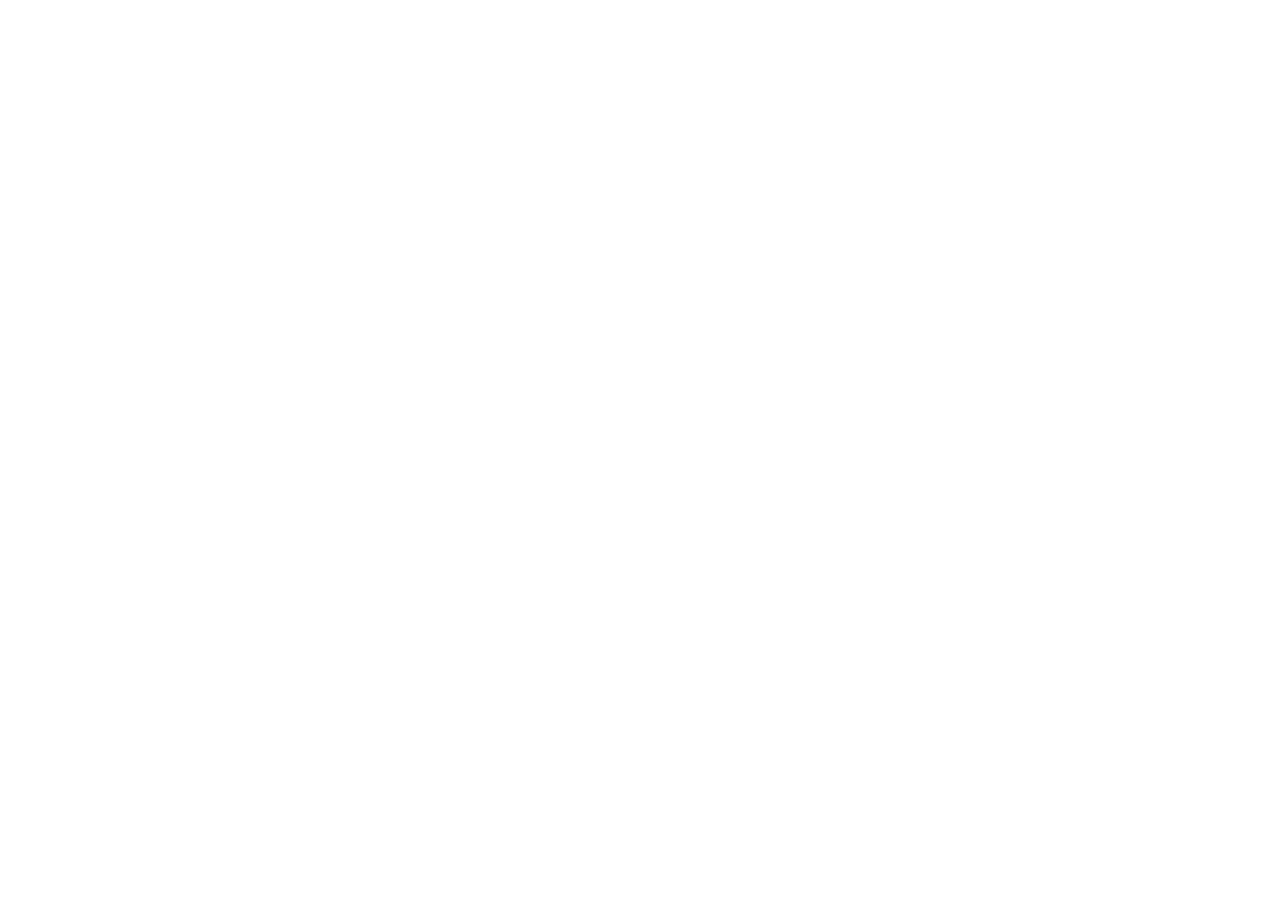
==== index.html @ a0667ba6 "html and css" ====
<!DOCTYPE html>
<html lang="en">
<head>
    <meta charset="UTF-8">
    <meta http-equiv="X-UA-Compatible" content="IE=edge">
    <meta name="viewport" content="width=device-width, initial-scale=1.0">
    <link rel="stylesheet" href="estilo.css">
    <title>Document</title>
</head>
<body>
    <section>
        <div class="content-img">
            <div class="img" style="background-image:url('https://cdn.getyourguide.com/img/location/5ffeb3e11c2dd.jpeg/88.jpg')"></div>
            <div class="img" style="background-image:url('https://veja.abril.com.br/wp-content/uploads/2016/05/alx_lista-capitais-europa-mundo-20100806-002_original3.jpeg')"></div>
            <div class="img" style="background-image:url('https://exame.com/wp-content/uploads/2020/04/frz_0143bx1-1-e1586289965820.jpg')"></div>
        </div>
    </section>

    
</body>
</html>
---- estilo.css ----
*{
    margin:0;
}

section{
    flex:1;
    overflow:hidden;

}
.content-img{
    display:flex;
    width: calc(100vw * 3);
    

}

.img{
    width:100vw;
    height: 100vh;
    background-position: center;
    background-size: cover;
}
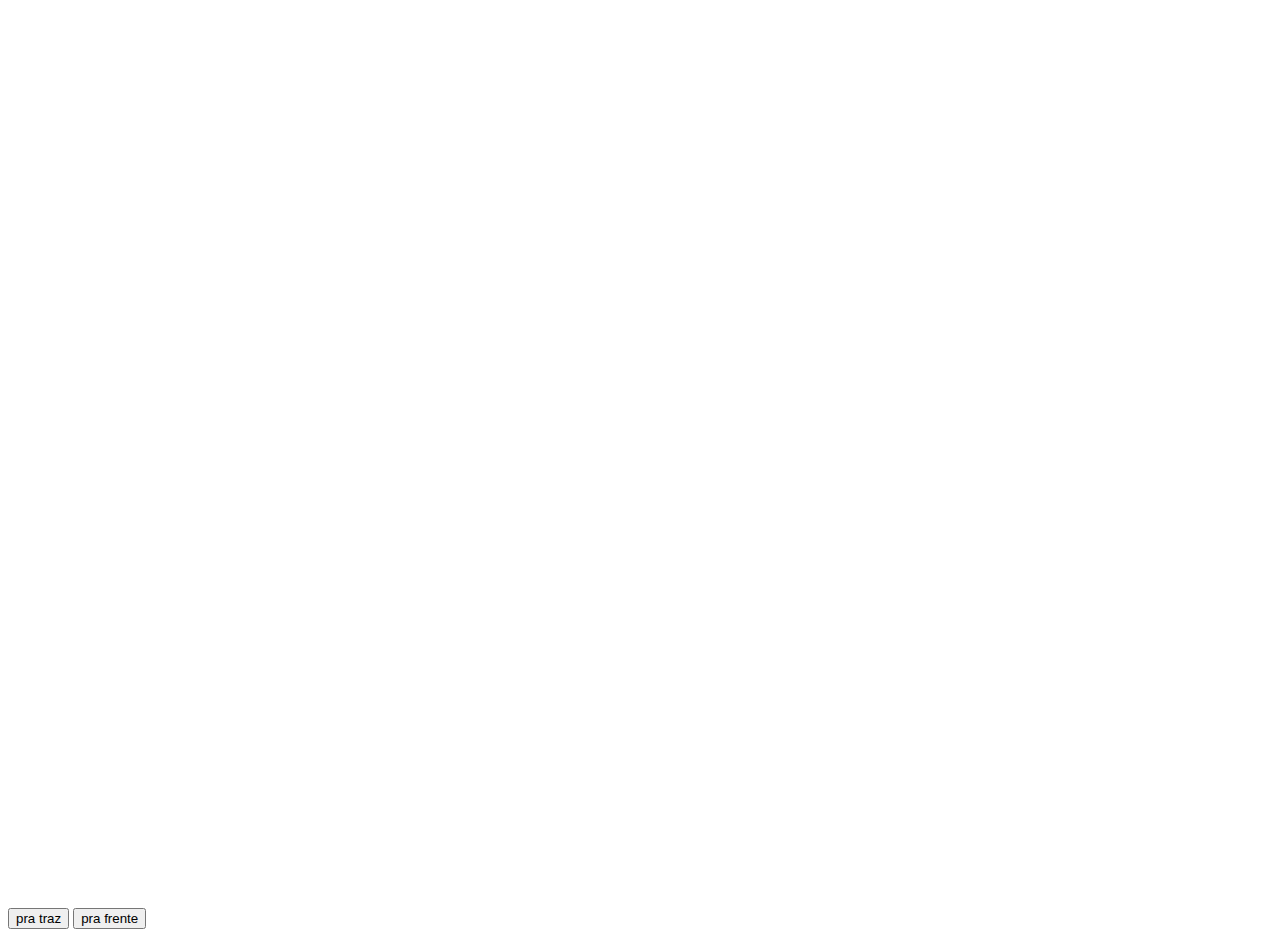
==== commit e862a104: "script and model done" ====
--- a/index.html
+++ b/index.html
@@ -15,8 +15,10 @@
             <div class="img" style="background-image:url('https://exame.com/wp-content/uploads/2020/04/frz_0143bx1-1-e1586289965820.jpg')"></div>
         </div>
     </section>
+    <button>pra traz</button>
+    <button>pra frente</button>
 
-    
+    <script type="module" src="js/script.js"></script>
 </body>
 </html>
 
--- a/estilo.css
+++ b/estilo.css
@@ -1,5 +1,5 @@
 *{
-    margin:0;
+    box-sizing:border-box;
 }
 
 section{
@@ -9,8 +9,7 @@
 }
 .content-img{
     display:flex;
-    width: calc(100vw * 3);
-    
+    transition: all ease 1s;   
 
 }
 
